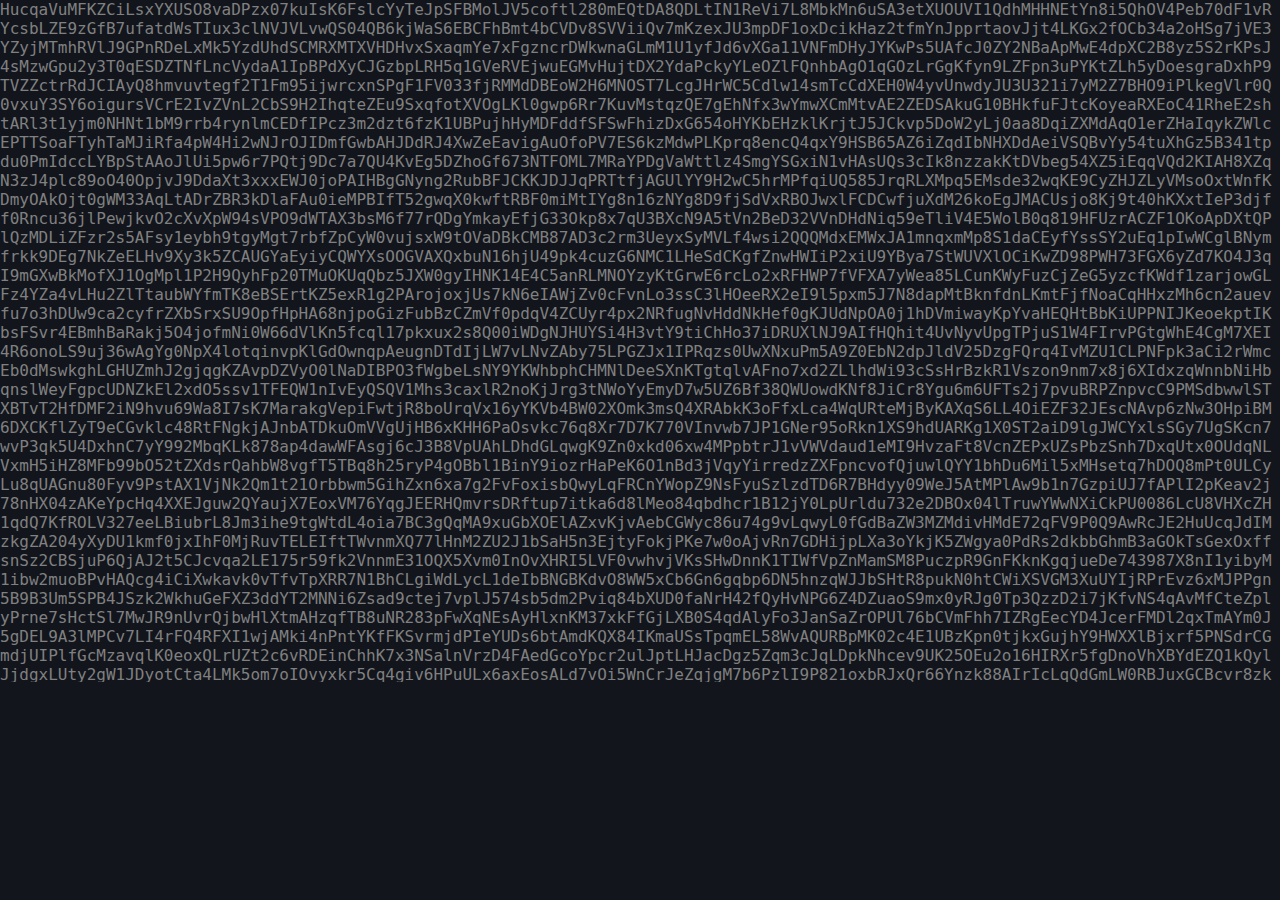
==== portfolio.html @ 0f6e6119 "New index page" ====
<!DOCTYPE html>
<html lang="en">

<head>
    <meta charset="UTF-8">
    <meta name="viewport" content="width=device-width, initial-scale=1.0">
    <title>Rohan Gupta</title>
    <!-- <link rel="preconnect" href="https://fonts.googleapis.com">
    <link rel="preconnect" href="https://fonts.gstatic.com" crossorigin> -->
    <link href="https://fonts.googleapis.com/css2?family=Inter:wght@100..900&display=swap" rel="stylesheet">
    <link rel="stylesheet" href="style.css">
    <link rel="stylesheet" href="portfolio.css">
    <link href="https://fonts.googleapis.com/css2?family=Fira+Code:wght@300..700&display=swap" rel="stylesheet">
    <script src="portfolio.js" defer></script>
</head>

<body>
    <nav></nav>
    <span id="mouse-trail"></span>
    <div class="glitch"></div>

    <div class="hero">
        <h1>In Progress</h1>
    </div>
</body>

</html>
---- style.css ----
:root {
    --background: #12151C;
    --text: white;

    --accent: #95E6CB;
    --accent-2: #73D0FF;

    --primary: #409FFF21;
    --secondary: #409FFF40;

}

body {
    background-color: var(--background);
    color: var(--text);
    font-family: 'Inter', sans-serif;

    margin: 0;
    padding: 0;
}

body::-webkit-scrollbar {
    display: none;
}

.hero {
    height: 100vh;
    width: 100vw;

    display: flex;
    justify-content: center;
    align-items: center;

    .container {
        width: 75vw;
        height: 20rem;
        font-size: 3.5rem;
        font-weight: 400;

        line-height: 150%;

        .name {
            font-size: 7rem;
            /* letter-spacing: -10%; */
            letter-spacing: -7px;

            .wave {
                display: inline-block;
                animation: wave 2s infinite;
            }
        }

        .code {
            display: inline-block;
            font-family: 'Fire Code', monospace;
            font-style: italic;
            font-size: 1.5rem;
            background-color: var(--primary);
            padding: 0.5rem;
            line-height: 100%;
            border-radius: 0.8rem;
        }

        .code::after {
            content: '   ';
            display: inline-block;
            width: 0.7ch;
            height: 1.5rem;
            background-color: var(--accent);
            animation: cursor 0.8s infinite;

        }
    }


}

@keyframes wave {
    0% {
        transform: rotate(10deg);
    }

    50% {
        transform: rotate(35deg);
    }

    100% {
        transform: rotate(10deg);
    }
}

@keyframes cursor {
    0% {
        opacity: 1;
    }

    50% {
        opacity: 0;
    }

    100% {
        opacity: 1;
    }
}

#mouse-trail {
    position: fixed;
    display: inline-block;
    background-color: var(--accent);
    opacity: 0;
    height: 2rem;
    width: 2rem;
    border-radius: 100rem;

    transition: 0.1s ease-out;

    pointer-events: none;

}

.glitch {
    opacity: 0;
    position: absolute;
    font-family: 'Fire Code', monospace;
    word-break: break-all;
    color: grey;
    top: 0;
    left: 0;
    width: 100%;
    height: 100%;
    background-color: var(--background);
    z-index: 1;
    overflow: hidden;
}
---- portfolio.css ----
body {
    opacity: 0;
}
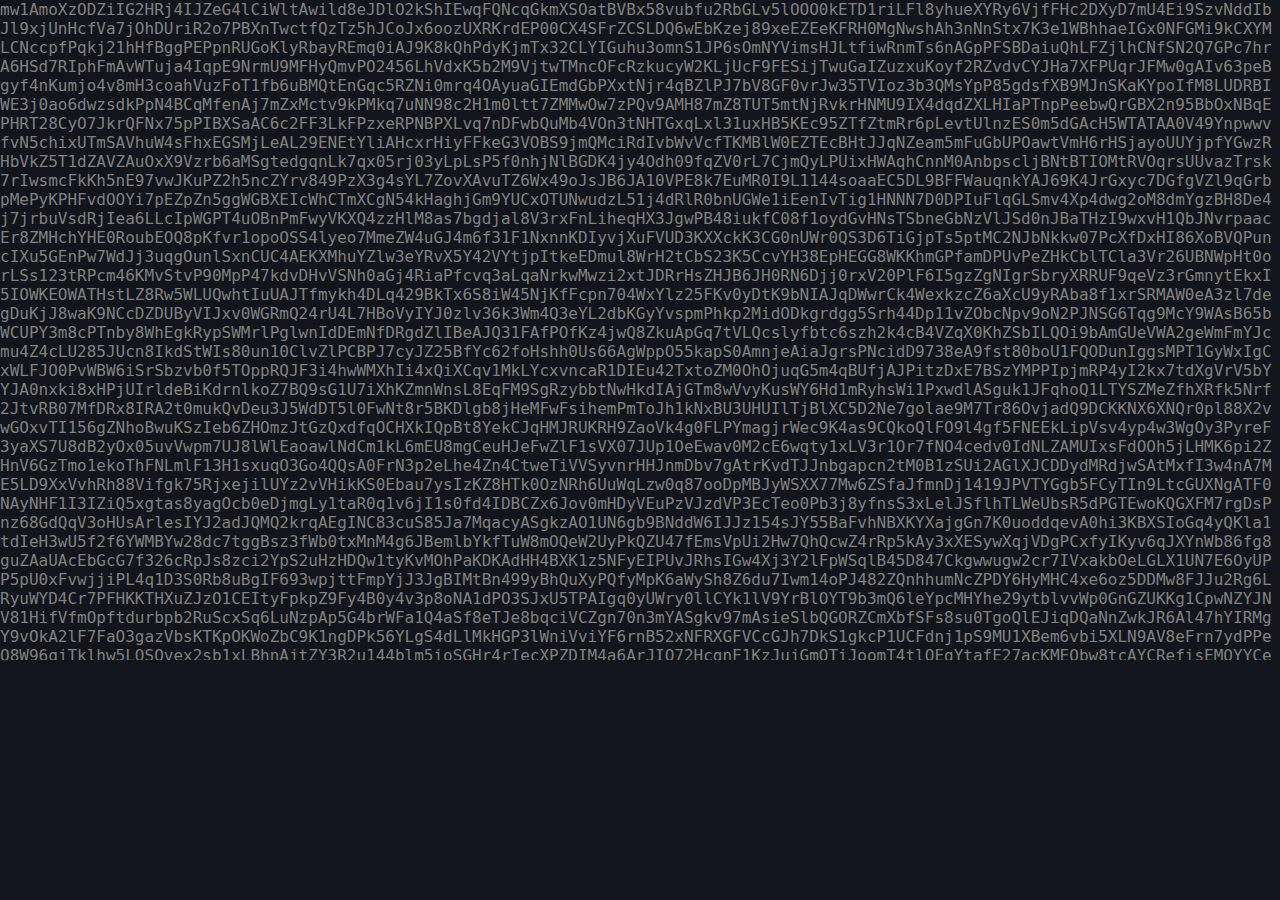
==== commit bbd0c815: "Fix transitions" ====
--- a/portfolio.html
+++ b/portfolio.html
@@ -8,9 +8,12 @@
     <!-- <link rel="preconnect" href="https://fonts.googleapis.com">
     <link rel="preconnect" href="https://fonts.gstatic.com" crossorigin> -->
     <link href="https://fonts.googleapis.com/css2?family=Inter:wght@100..900&display=swap" rel="stylesheet">
-    <link rel="stylesheet" href="style.css">
+
+    <link rel="stylesheet" href="global.css">
     <link rel="stylesheet" href="portfolio.css">
+
     <link href="https://fonts.googleapis.com/css2?family=Fira+Code:wght@300..700&display=swap" rel="stylesheet">
+    <script src="global-vfx.js" defer></script>
     <script src="portfolio.js" defer></script>
 </head>
 
--- a/global.css
+++ b/global.css
@@ -0,0 +1,55 @@
+:root {
+    --background: #12151C;
+    --text: white;
+
+    --accent: #95E6CB;
+    --accent-2: #73D0FF;
+
+    --primary: #409FFF21;
+    --secondary: #409FFF40;
+
+}
+
+body {
+    background-color: var(--background);
+    color: var(--text);
+    font-family: 'Inter', sans-serif;
+
+    margin: 0;
+    padding: 0;
+}
+
+body::-webkit-scrollbar {
+    display: none;
+}
+
+
+#mouse-trail {
+    position: fixed;
+    display: inline-block;
+    background-color: var(--accent);
+    opacity: 0;
+    height: 2rem;
+    width: 2rem;
+    border-radius: 100rem;
+
+    transition: 0.1s ease-out;
+
+    pointer-events: none;
+
+}
+
+.glitch {
+    opacity: 0;
+    position: absolute;
+    font-family: 'Fire Code', monospace;
+    word-break: break-all;
+    color: grey;
+    top: 0;
+    left: 0;
+    width: 100%;
+    height: 100%;
+    background-color: var(--background);
+    z-index: 1;
+    overflow: hidden;
+}